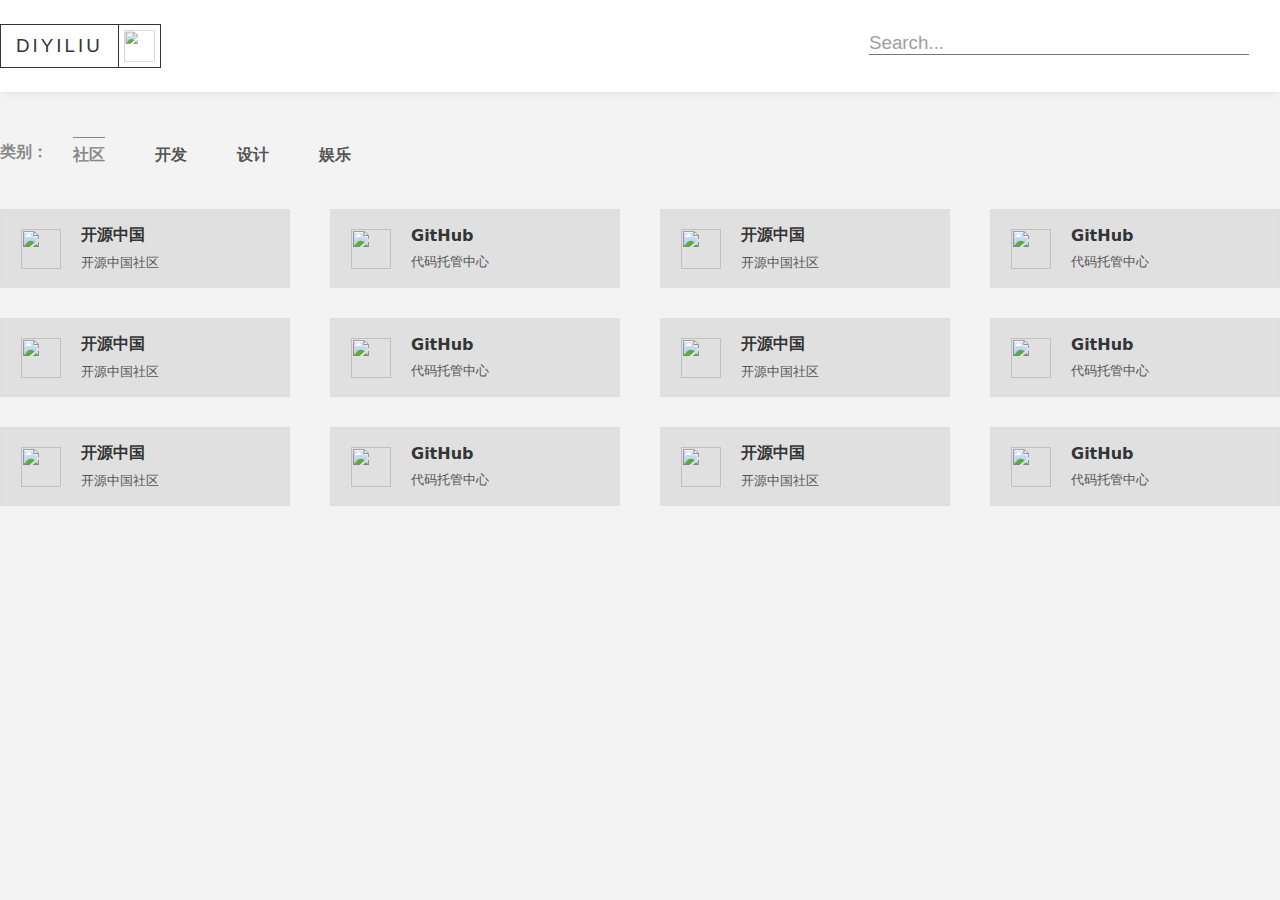
==== site-nav2/index.html @ 4c3e621c "导航2" ====
<!DOCTYPE html>
<html lang="en">
  <head>
    <meta charset="UTF-8" />
    <meta
      name="viewport"
      content="width=device-width, initial-scale=1, shrink-to-fit=no"
    />

    <title>DYL 导航</title>

    <!-- CSS -->
    <link rel="stylesheet" href="assets/css/styles.css" />
  </head>
  <body>
    <div class="main">
      <header>
        <div class="head">
          <div class="logo">
            <h1>DIYILIU</h1>
            <div class="img">
              <img src="./assets/img/logo.png" alt="" />
            </div>
          </div>

          <div class="search">
            <input type="text" placeholder="Search...">
            <a class="sub" href="#">
              <img src="./assets/img/search.svg" alt="">
            </a>
          </div>
        </div>
      </header>

      <div class="container">
        <div class="portfolio">
          <div class="title">类别：</div>
          <ul>
            <li class="active"><a href="#">社区</a></li>
            <li><a href="#">开发</a></li>
            <li><a href="#">设计</a></li>
            <li><a href="#">娱乐</a></li>
          </ul>
        </div>
        <div class="card-list">
          <div class="card">
            <div class="icon">
              <img
                src="http://file.diyiliu.cc/file/pull/nav/649197888257171456.png"
                alt=""
              />
            </div>
            <div class="card-data">
              <h3>开源中国</h3>
              <p>开源中国社区</p>
            </div>
          </div>
          <div class="card">
            <div class="icon">
              <img
                src="http://file.diyiliu.cc/file/pull/nav/649197905785167872.png"
                alt=""
              />
            </div>
            <div class="card-data">
              <h3>GitHub</h3>
              <p>代码托管中心</p>
            </div>
          </div>
          <div class="card">
            <div class="icon">
              <img
                src="http://file.diyiliu.cc/file/pull/nav/649197888257171456.png"
                alt=""
              />
            </div>
            <div class="card-data">
              <h3>开源中国</h3>
              <p>开源中国社区</p>
            </div>
          </div>
          <div class="card">
            <div class="icon">
              <img
                src="http://file.diyiliu.cc/file/pull/nav/649197905785167872.png"
                alt=""
              />
            </div>
            <div class="card-data">
              <h3>GitHub</h3>
              <p>代码托管中心</p>
            </div>
          </div>
          <div class="card">
            <div class="icon">
              <img
                src="http://file.diyiliu.cc/file/pull/nav/649197888257171456.png"
                alt=""
              />
            </div>
            <div class="card-data">
              <h3>开源中国</h3>
              <p>开源中国社区</p>
            </div>
          </div>
          <div class="card">
            <div class="icon">
              <img
                src="http://file.diyiliu.cc/file/pull/nav/649197905785167872.png"
                alt=""
              />
            </div>
            <div class="card-data">
              <h3>GitHub</h3>
              <p>代码托管中心</p>
            </div>
          </div>
          <div class="card">
            <div class="icon">
              <img
                src="http://file.diyiliu.cc/file/pull/nav/649197888257171456.png"
                alt=""
              />
            </div>
            <div class="card-data">
              <h3>开源中国</h3>
              <p>开源中国社区</p>
            </div>
          </div>
          <div class="card">
            <div class="icon">
              <img
                src="http://file.diyiliu.cc/file/pull/nav/649197905785167872.png"
                alt=""
              />
            </div>
            <div class="card-data">
              <h3>GitHub</h3>
              <p>代码托管中心</p>
            </div>
          </div>
          <div class="card">
            <div class="icon">
              <img
                src="http://file.diyiliu.cc/file/pull/nav/649197888257171456.png"
                alt=""
              />
            </div>
            <div class="card-data">
              <h3>开源中国</h3>
              <p>开源中国社区</p>
            </div>
          </div>
          <div class="card">
            <div class="icon">
              <img
                src="http://file.diyiliu.cc/file/pull/nav/649197905785167872.png"
                alt=""
              />
            </div>
            <div class="card-data">
              <h3>GitHub</h3>
              <p>代码托管中心</p>
            </div>
          </div>
          <div class="card">
            <div class="icon">
              <img
                src="http://file.diyiliu.cc/file/pull/nav/649197888257171456.png"
                alt=""
              />
            </div>
            <div class="card-data">
              <h3>开源中国</h3>
              <p>开源中国社区</p>
            </div>
          </div>
          <div class="card">
            <div class="icon">
              <img
                src="http://file.diyiliu.cc/file/pull/nav/649197905785167872.png"
                alt=""
              />
            </div>
            <div class="card-data">
              <h3>GitHub</h3>
              <p>代码托管中心</p>
            </div>
          </div>
        </div>
      </div>
    </div>

    <!-- MAIN JS -->
    <script src="assets/js/main.js"></script>
  </body>
</html>
---- site-nav2/assets/css/styles.css ----
/* VARIABLES CSS */
:root {
  /* Color */
  --first-color: #1f2023;
  --first-color-dark: #343436;
  --first-color-light: #878787;
  --first-color-lighten: #555555;

  --second-color: #f3f3f3;
  --second-color-light: #f7f7f7;

  /* Font and typography */
  --body-font: "Sans", sans-serif;
  --large-font-size: 1.175rem;
  --normal-font-size: 1rem;
  --small-font-size: 0.813rem;
}

/* BASE */
*,
::before,
::after {
  padding: 0;
  margin: 0;
  box-sizing: border-box;
}

body {
  font-family: var(--body-font);
  color: var(--first-color-lighten);
  background-color: var(--second-color);
}

a {
  text-decoration: none;
}

ul {
  list-style: none;
}

input::-webkit-input-placeholder,
textarea::-webkit-input-placeholder {
  color: var(--first-color-light);
  font-size: var(--large-font-size);
}

input:-moz-placeholder,
textarea:-moz-placeholder {
  color: var(--first-color-light);
  font-size: var(--large-font-size);
}

input::-moz-placeholder,
textarea::-moz-placeholder {
  color: var(--first-color-light);
  font-size: var(--large-font-size);
}

input:-ms-input-placeholder,
textarea:-ms-input-placeholder {
  color: var(--first-color-light);
  font-size: var(--large-font-size);
}

/* main */
.main {
  min-height: 100vh;
}

.container,
.head {
  max-width: 1280px;
  margin: 0 auto;
}

/* head */
header {
  background-color: #fff;
  box-shadow: 0 5px 8px -4px rgba(0, 0, 0, 0.08);
}

header .head {
  padding: 24px 0;
  display: flex;
  justify-content: space-between;
  align-items: center;
}

.head .logo {
  display: flex;
  align-items: center;
  border: 1px solid var(--first-color-dark);
  color: var(--first-color-dark);
  cursor: pointer;
}

.head .logo:hover {
  box-shadow: 0 4px 8px var(--first-color-light);
}

.logo h1 {
  font-family: "Montserrat", "Open Sans", sans-serif;
  font-size: var(--large-font-size);
  color: var(--first-color-dark);
  font-weight: 500;
  letter-spacing: 3px;
  margin-left: 15px;
  margin-right: 15px;
}

.logo .img {
  width: 42px;
  height: 42px;
  border-left: 1px solid var(--first-color-dark);
}

.logo img {
  width: 100%;
  height: 100%;
  transform: scale(0.75);
}

.search input {
  width: 380px;
  border: none;
  outline: none;
  border-bottom: 1px solid var(--first-color-lighten);
  font-size: var(--large-font-size);
  color: var(--first-color-lighten);
  opacity: 0.8;
}

.search .sub {
  display: inline-block;
  width: 26px;
  height: 26px;
}

.search .sub img {
  width: 100%;
  object-fit: cover;
}

/* container */
.container {
  padding: 10px 0;
}

/* portfolio */
.container .portfolio {
  margin: 40px 0;
  display: flex;
  color: var(--first-color-light);
  font-size: var(--normal-font-size);
  font-weight: 600;
}

.portfolio ul {
  display: flex;
}

.portfolio ul li {
  position: relative;
  margin: 0 25px;
  padding: 3px 0;
}

.portfolio ul a {
  color: var(--first-color-lighten);
}

.portfolio ul a:hover,
.portfolio ul .active a {
  color: var(--first-color-light);
}

.portfolio ul .active::before {
  position: absolute;
  top: -5px;
  content: "";
  width: 100%;
  height: 1px;
  background-color: var(--first-color-light);
}

/* card-list */
.card-list {
  display: grid;
  grid-template-columns: repeat(4, 1fr);
  justify-content: space-between;
  grid-column-gap: 40px;
  grid-row-gap: 30px;
}

.card-list .card {
  min-width: 210px;
  background-color: rgba(0, 0, 0, 0.08);
  display: flex;
  align-items: center;
  padding: 15px 20px;
  cursor: pointer;
  transition: all 0.3s ease-in-out;
  border: 1px dotted #ddd;
}

.card-list .card:hover {
  background-color: rgba(255, 255, 255, 0.3);
  box-shadow: 0px 4px 8px var(--first-color-light);
  border-color: var(--second-color);
}

.card .icon {
  width: 40px;
  height: 40px;
  margin-right: 20px;
}

.card img {
  width: 100%;
  height: 100%;
  object-fit: cover;
}

.card-data h3 {
  color: var(--first-color-dark);
  font-size: var(--normal-font-size);
}

.card-data p {
  margin-top: 8px;
  font-size: var(--small-font-size);
}

@media screen and (max-width: 992px) {
  .container,
  .head {
    max-width: 768px;
  }

  .card-list {
    grid-template-columns: repeat(3, 1fr);
  }
}

@media screen and (max-width: 768px) {
  .container,
  .head {
    max-width: 596px;
  }

  .search input {
    width: 180px;
  }

  .card-list {
    grid-template-columns: repeat(2, 1fr);
  }
}
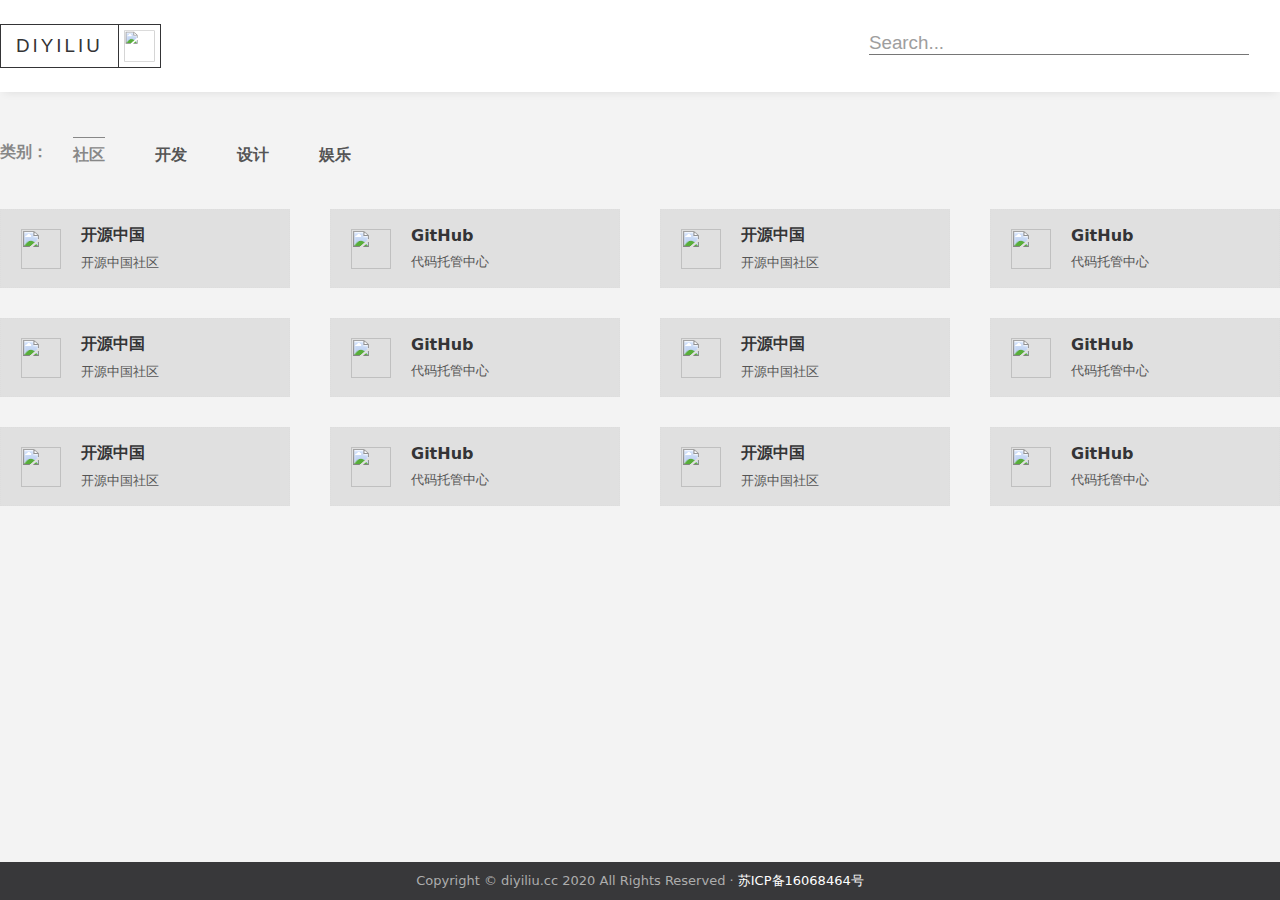
==== commit de289b7d: "添加备案号" ====
--- a/site-nav2/index.html
+++ b/site-nav2/index.html
@@ -189,6 +189,12 @@
           </div>
         </div>
       </div>
+
+      <footer class="site-footer">
+        <div class="site-info">
+          <p>Copyright © diyiliu.cc 2020 All Rights Reserved · <a href="http://beian.miit.gov.cn" target="_blank">苏ICP备16068464号</a></p>
+        </div>
+      </footer>
     </div>
 
     <!-- MAIN JS -->
--- a/site-nav2/assets/css/styles.css
+++ b/site-nav2/assets/css/styles.css
@@ -1,259 +1,284 @@
 /* VARIABLES CSS */
 :root {
-  /* Color */
-  --first-color: #1f2023;
-  --first-color-dark: #343436;
-  --first-color-light: #878787;
-  --first-color-lighten: #555555;
-
-  --second-color: #f3f3f3;
-  --second-color-light: #f7f7f7;
-
-  /* Font and typography */
-  --body-font: "Sans", sans-serif;
-  --large-font-size: 1.175rem;
-  --normal-font-size: 1rem;
-  --small-font-size: 0.813rem;
+    /* Color */
+    --first-color: #1f2023;
+    --first-color-dark: #343436;
+    --first-color-light: #878787;
+    --first-color-lighten: #555555;
+
+    --second-color: #f3f3f3;
+    --second-color-light: #f7f7f7;
+
+    /* Font and typography */
+    --body-font: "Sans", sans-serif;
+    --large-font-size: 1.175rem;
+    --normal-font-size: 1rem;
+    --small-font-size: 0.813rem;
 }
 
 /* BASE */
 *,
 ::before,
 ::after {
-  padding: 0;
-  margin: 0;
-  box-sizing: border-box;
+    padding: 0;
+    margin: 0;
+    box-sizing: border-box;
 }
 
 body {
-  font-family: var(--body-font);
-  color: var(--first-color-lighten);
-  background-color: var(--second-color);
+    font-family: var(--body-font);
+    color: var(--first-color-lighten);
+    background-color: var(--second-color);
 }
 
 a {
-  text-decoration: none;
+    text-decoration: none;
 }
 
 ul {
-  list-style: none;
+    list-style: none;
 }
 
 input::-webkit-input-placeholder,
 textarea::-webkit-input-placeholder {
-  color: var(--first-color-light);
-  font-size: var(--large-font-size);
+    color: var(--first-color-light);
+    font-size: var(--large-font-size);
 }
 
 input:-moz-placeholder,
 textarea:-moz-placeholder {
-  color: var(--first-color-light);
-  font-size: var(--large-font-size);
+    color: var(--first-color-light);
+    font-size: var(--large-font-size);
 }
 
 input::-moz-placeholder,
 textarea::-moz-placeholder {
-  color: var(--first-color-light);
-  font-size: var(--large-font-size);
+    color: var(--first-color-light);
+    font-size: var(--large-font-size);
 }
 
 input:-ms-input-placeholder,
 textarea:-ms-input-placeholder {
-  color: var(--first-color-light);
-  font-size: var(--large-font-size);
+    color: var(--first-color-light);
+    font-size: var(--large-font-size);
 }
 
 /* main */
 .main {
-  min-height: 100vh;
+    min-height: 100vh;
 }
 
 .container,
 .head {
-  max-width: 1280px;
-  margin: 0 auto;
+    max-width: 1280px;
+    margin: 0 auto;
 }
 
 /* head */
 header {
-  background-color: #fff;
-  box-shadow: 0 5px 8px -4px rgba(0, 0, 0, 0.08);
+    background-color: #fff;
+    box-shadow: 0 5px 8px -4px rgba(0, 0, 0, 0.08);
 }
 
 header .head {
-  padding: 24px 0;
-  display: flex;
-  justify-content: space-between;
-  align-items: center;
+    padding: 24px 0;
+    display: flex;
+    justify-content: space-between;
+    align-items: center;
 }
 
 .head .logo {
-  display: flex;
-  align-items: center;
-  border: 1px solid var(--first-color-dark);
-  color: var(--first-color-dark);
-  cursor: pointer;
+    display: flex;
+    align-items: center;
+    border: 1px solid var(--first-color-dark);
+    color: var(--first-color-dark);
+    cursor: pointer;
 }
 
 .head .logo:hover {
-  box-shadow: 0 4px 8px var(--first-color-light);
+    box-shadow: 0 4px 8px var(--first-color-light);
 }
 
 .logo h1 {
-  font-family: "Montserrat", "Open Sans", sans-serif;
-  font-size: var(--large-font-size);
-  color: var(--first-color-dark);
-  font-weight: 500;
-  letter-spacing: 3px;
-  margin-left: 15px;
-  margin-right: 15px;
+    font-family: "Montserrat", "Open Sans", sans-serif;
+    font-size: var(--large-font-size);
+    color: var(--first-color-dark);
+    font-weight: 500;
+    letter-spacing: 3px;
+    margin-left: 15px;
+    margin-right: 15px;
 }
 
 .logo .img {
-  width: 42px;
-  height: 42px;
-  border-left: 1px solid var(--first-color-dark);
+    width: 42px;
+    height: 42px;
+    border-left: 1px solid var(--first-color-dark);
 }
 
 .logo img {
-  width: 100%;
-  height: 100%;
-  transform: scale(0.75);
+    width: 100%;
+    height: 100%;
+    transform: scale(0.75);
 }
 
 .search input {
-  width: 380px;
-  border: none;
-  outline: none;
-  border-bottom: 1px solid var(--first-color-lighten);
-  font-size: var(--large-font-size);
-  color: var(--first-color-lighten);
-  opacity: 0.8;
+    width: 380px;
+    border: none;
+    outline: none;
+    border-bottom: 1px solid var(--first-color-lighten);
+    font-size: var(--large-font-size);
+    color: var(--first-color-lighten);
+    opacity: 0.8;
 }
 
 .search .sub {
-  display: inline-block;
-  width: 26px;
-  height: 26px;
+    display: inline-block;
+    width: 26px;
+    height: 26px;
 }
 
 .search .sub img {
-  width: 100%;
-  object-fit: cover;
+    width: 100%;
+    object-fit: cover;
 }
 
 /* container */
 .container {
-  padding: 10px 0;
+    padding: 10px 0;
 }
 
 /* portfolio */
 .container .portfolio {
-  margin: 40px 0;
-  display: flex;
-  color: var(--first-color-light);
-  font-size: var(--normal-font-size);
-  font-weight: 600;
+    margin: 40px 0;
+    display: flex;
+    color: var(--first-color-light);
+    font-size: var(--normal-font-size);
+    font-weight: 600;
 }
 
 .portfolio ul {
-  display: flex;
+    display: flex;
 }
 
 .portfolio ul li {
-  position: relative;
-  margin: 0 25px;
-  padding: 3px 0;
+    position: relative;
+    margin: 0 25px;
+    padding: 3px 0;
 }
 
 .portfolio ul a {
-  color: var(--first-color-lighten);
+    color: var(--first-color-lighten);
 }
 
 .portfolio ul a:hover,
 .portfolio ul .active a {
-  color: var(--first-color-light);
+    color: var(--first-color-light);
 }
 
 .portfolio ul .active::before {
-  position: absolute;
-  top: -5px;
-  content: "";
-  width: 100%;
-  height: 1px;
-  background-color: var(--first-color-light);
+    position: absolute;
+    top: -5px;
+    content: "";
+    width: 100%;
+    height: 1px;
+    background-color: var(--first-color-light);
 }
 
 /* card-list */
 .card-list {
-  display: grid;
-  grid-template-columns: repeat(4, 1fr);
-  justify-content: space-between;
-  grid-column-gap: 40px;
-  grid-row-gap: 30px;
+    display: grid;
+    grid-template-columns: repeat(4, 1fr);
+    justify-content: space-between;
+    grid-column-gap: 40px;
+    grid-row-gap: 30px;
 }
 
 .card-list .card {
-  min-width: 210px;
-  background-color: rgba(0, 0, 0, 0.08);
-  display: flex;
-  align-items: center;
-  padding: 15px 20px;
-  cursor: pointer;
-  transition: all 0.3s ease-in-out;
-  border: 1px dotted #ddd;
+    min-width: 210px;
+    background-color: rgba(0, 0, 0, 0.08);
+    display: flex;
+    align-items: center;
+    padding: 15px 20px;
+    cursor: pointer;
+    transition: all 0.3s ease-in-out;
+    border: 1px dotted #ddd;
 }
 
 .card-list .card:hover {
-  background-color: rgba(255, 255, 255, 0.3);
-  box-shadow: 0px 4px 8px var(--first-color-light);
-  border-color: var(--second-color);
+    background-color: rgba(255, 255, 255, 0.3);
+    box-shadow: 0px 4px 8px var(--first-color-light);
+    border-color: var(--second-color);
 }
 
 .card .icon {
-  width: 40px;
-  height: 40px;
-  margin-right: 20px;
+    width: 40px;
+    height: 40px;
+    margin-right: 20px;
 }
 
 .card img {
-  width: 100%;
-  height: 100%;
-  object-fit: cover;
+    width: 100%;
+    height: 100%;
+    object-fit: cover;
 }
 
 .card-data h3 {
-  color: var(--first-color-dark);
-  font-size: var(--normal-font-size);
+    color: var(--first-color-dark);
+    font-size: var(--normal-font-size);
 }
 
 .card-data p {
-  margin-top: 8px;
-  font-size: var(--small-font-size);
+    margin-top: 8px;
+    font-size: var(--small-font-size);
+}
+
+/* site-footer */
+.site-footer {
+    position: absolute;
+    bottom: 0;
+    background: #343436;
+    color: #fff;
+    width: 100%;
+    display: flex;
+    justify-content: center;
+    align-items: center;
+}
+
+.site-footer .site-info {
+    background: #38383a;
+    color: #adadad;
+    width: 100%;
+    padding: 10px 10px;
+    font-size: 13px;
+    text-align: center;
+}
+
+.site-footer a {
+    color: #fff;
 }
 
 @media screen and (max-width: 992px) {
-  .container,
-  .head {
-    max-width: 768px;
-  }
-
-  .card-list {
-    grid-template-columns: repeat(3, 1fr);
-  }
+    .container,
+    .head {
+        max-width: 768px;
+    }
+
+    .card-list {
+        grid-template-columns: repeat(3, 1fr);
+    }
 }
 
 @media screen and (max-width: 768px) {
-  .container,
-  .head {
-    max-width: 596px;
-  }
-
-  .search input {
-    width: 180px;
-  }
-
-  .card-list {
-    grid-template-columns: repeat(2, 1fr);
-  }
-}
+    .container,
+    .head {
+        max-width: 596px;
+    }
+
+    .search input {
+        width: 180px;
+    }
+
+    .card-list {
+        grid-template-columns: repeat(2, 1fr);
+    }
+}
